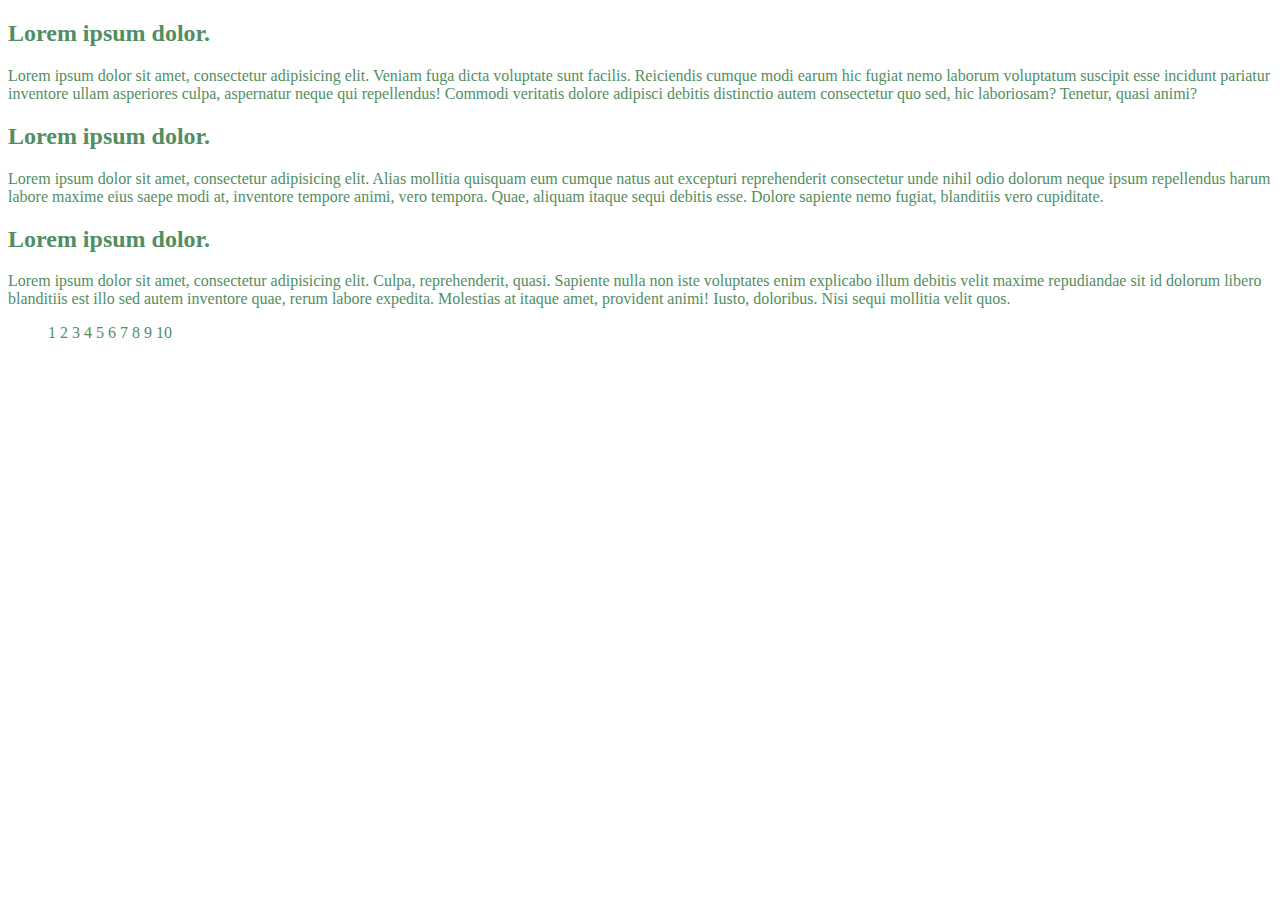
==== index.html @ 29cd9812 "1" ====
<!DOCTYPE html>
<html lang="en">
<head>
    <meta charset="UTF-8">
    <title>`Document</title>
    <meta name="viewport" content="width=device-width, initial-scale=1.0">
    <link rel="stylesheet" href="main.css">
</head>
<body>

<div class="colortxt type_px">
    <h2>Lorem ipsum dolor.</h2>
    <p>Lorem ipsum dolor sit amet, consectetur adipisicing elit. Veniam fuga dicta voluptate sunt facilis. Reiciendis cumque modi earum hic fugiat nemo laborum voluptatum suscipit esse incidunt pariatur inventore ullam asperiores culpa, aspernatur neque qui repellendus! Commodi veritatis dolore adipisci debitis distinctio autem consectetur quo sed, hic laboriosam? Tenetur, quasi animi?</p>
</div>
<div class="colortxt type_em">
    <h2>Lorem ipsum dolor.</h2>
    <p>Lorem ipsum dolor sit amet, consectetur adipisicing elit. Alias mollitia quisquam eum cumque natus aut excepturi reprehenderit consectetur unde nihil odio dolorum neque ipsum repellendus harum labore maxime eius saepe modi at, inventore tempore animi, vero tempora. Quae, aliquam itaque sequi debitis esse. Dolore sapiente nemo fugiat, blanditiis vero cupiditate.</p>
</div>
<div class="colortxt type_rem">
    <h2>Lorem ipsum dolor.</h2>
    <p>Lorem ipsum dolor sit amet, consectetur adipisicing elit. Culpa, reprehenderit, quasi. Sapiente nulla non iste voluptates enim explicabo illum debitis velit maxime repudiandae sit id dolorum libero blanditiis est illo sed autem inventore quae, rerum labore expedita. Molestias at itaque amet, provident animi! Iusto, doloribus. Nisi sequi mollitia velit quos.</p>
</div>

<ul>
    1
    2
    3
    4
    5
    6
    7
    8
    9
    10
</ul>

</body>
</html>
---- main.css ----
* {
    box-sizing: border-box;
}
body{
    font-size: 14;
  color: #528e62;
}
.type_px{
    
}
.type_em{
    
}
.type_rem{
    
}
/* большой экран */
@media screen and (min-width: 1024px) and (max-width: 1240px) {
    .colortxt{color: #109a35;}
    .type_px h2{font-size: 35px;}
    .type_px p{font-size: 18px;}
}

/* средний экран */
@media screen and (min-width: 768px) and (max-width: 1024px) {
    .colortxt{color: #cd0d00;}
    .type_px h2{font-size: 24px;}
    .type_px p{font-size: 16px;}
     body{font-size: 16px;}
     html{font-size: 16px;}
}
/* маленький экран */
@media only screen and (min-width: 320px) and (max-width: 480px) {
    .colortxt{color:#bbb;}
    .type_px h2{font-size: 22px;}
    .type_px p{font-size: 18px;}
    .type_em h2{font-size: 1.4em;}
    .type_em p{font-size: 1.2em;}
    .type_rem h2{font-size: 1.4rem;}
    .type_rem p{font-size: 1.2rem;}
    
}
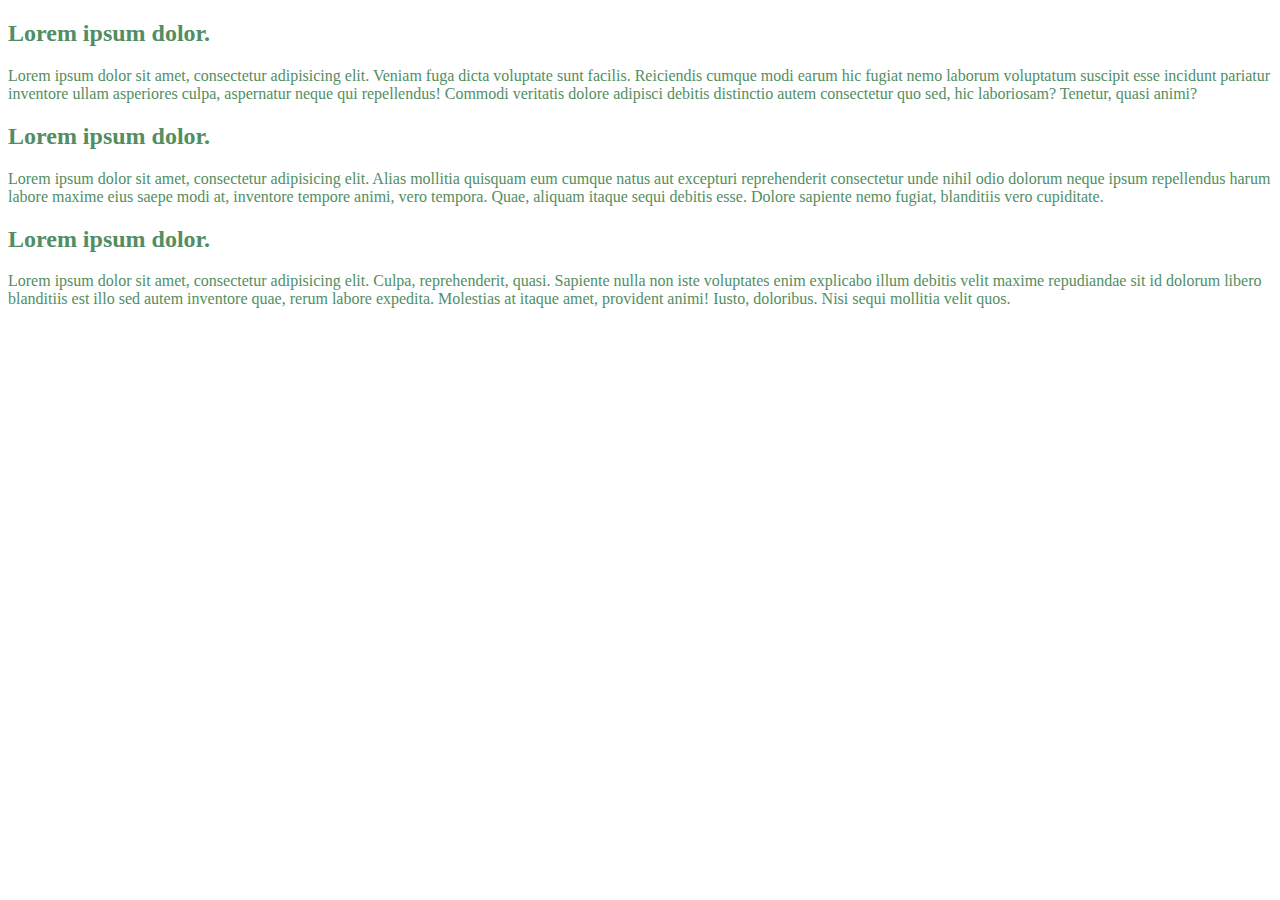
==== commit eb2751a9: "2комент сум" ====
--- a/index.html
+++ b/index.html
@@ -21,18 +21,5 @@
     <p>Lorem ipsum dolor sit amet, consectetur adipisicing elit. Culpa, reprehenderit, quasi. Sapiente nulla non iste voluptates enim explicabo illum debitis velit maxime repudiandae sit id dolorum libero blanditiis est illo sed autem inventore quae, rerum labore expedita. Molestias at itaque amet, provident animi! Iusto, doloribus. Nisi sequi mollitia velit quos.</p>
 </div>
 
-<ul>
-    1
-    2
-    3
-    4
-    5
-    6
-    7
-    8
-    9
-    10
-</ul>
-
 </body>
 </html>